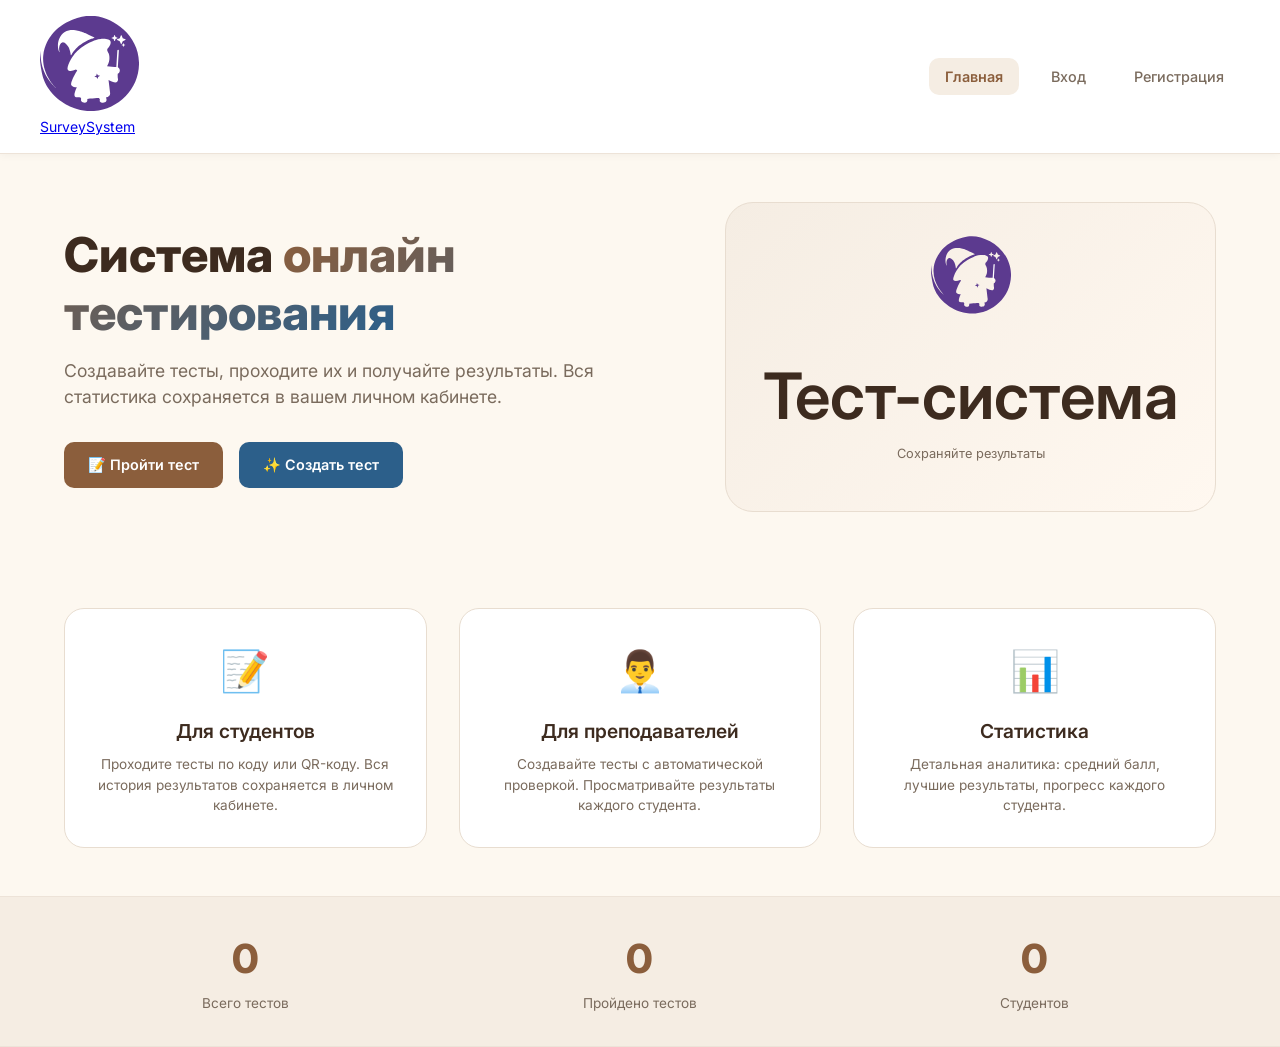
==== templates/index.html @ 3a30a5d7 "Update index.html" ====
<!DOCTYPE html>
<html lang="ru">
<head>
    <meta charset="UTF-8">
    <meta name="viewport" content="width=device-width, initial-scale=1.0">
    <title>SurveySystem - Платформа тестирования</title>
    <link rel="stylesheet" href="/static/style.css">
    <link href="https://fonts.googleapis.com/css2?family=Inter:wght@400;500;600;700;800&display=swap" rel="stylesheet">
</head>
<body>
    <nav class="navbar">
        <a href="/" class="logo-link">
            <img src="/static/Logo.svg" alt="SurveySystem Logo" class="logo-img">
            <span class="logo-text">SurveySystem</span>
        </a>
        <div class="nav-links" id="nav-links">
            <a href="/" class="active">Главная</a>
            <a href="/login_page">Вход</a>
            <a href="/register_page">Регистрация</a>
        </div>
    </nav>

    <div class="hero-section">
        <div class="hero-content">
            <h1>Система <span class="highlight">онлайн тестирования</span></h1>
            <p>Создавайте тесты, проходите их и получайте результаты. Вся статистика сохраняется в вашем личном кабинете.</p>
            <div class="hero-buttons">
                <a href="/take_test" class="btn btn-primary">📝 Пройти тест</a>
                <a href="/create_test_page" class="btn btn-secondary">✨ Создать тест</a>
            </div>
        </div>
        <div class="hero-illustration">
            <div class="illustration-box">
                <img src="/static/Logo.svg" alt="Logo" style="width: 80px; height: 80px;">
                <div style="font-weight: 600; color: #3D2B1F; margin-top: 0.5rem;">Тест-система</div>
                <div style="font-size: 0.8rem; color: #7A6B5D;">Сохраняйте результаты</div>
            </div>
        </div>
    </div>

    <div class="features-section">
        <div class="feature-card">
            <div class="feature-icon">📝</div>
            <h3>Для студентов</h3>
            <p>Проходите тесты по коду или QR-коду. Вся история результатов сохраняется в личном кабинете.</p>
        </div>
        <div class="feature-card">
            <div class="feature-icon">👨‍💼</div>
            <h3>Для преподавателей</h3>
            <p>Создавайте тесты с автоматической проверкой. Просматривайте результаты каждого студента.</p>
        </div>
        <div class="feature-card">
            <div class="feature-icon">📊</div>
            <h3>Статистика</h3>
            <p>Детальная аналитика: средний балл, лучшие результаты, прогресс каждого студента.</p>
        </div>
    </div>

    <div class="stats-banner">
        <div class="stat-item">
            <div class="stat-number" id="active-tests">0</div>
            <div class="stat-label">Всего тестов</div>
        </div>
        <div class="stat-item">
            <div class="stat-number" id="total-attempts">0</div>
            <div class="stat-label">Пройдено тестов</div>
        </div>
        <div class="stat-item">
            <div class="stat-number" id="total-users">0</div>
            <div class="stat-label">Студентов</div>
        </div>
    </div>

    <script>
        async function loadStats() {
            try {
                const response = await fetch('/api/get_all_tests');
                if (response.ok) {
                    const tests = await response.json();
                    const statsDiv = document.getElementById('active-tests');
                    if (statsDiv) {
                        statsDiv.textContent = tests.length;
                    }
                }
            } catch (error) {
                console.error('Error loading stats:', error);
            }
        }
        loadStats();
        
        fetch('/check_auth')
            .then(function(res) { return res.json(); })
            .then(function(data) {
                const navLinks = document.getElementById('nav-links');
                if (data.authenticated && navLinks) {
                    if (data.role === 'admin') {
                        navLinks.innerHTML = '<a href="/">Главная</a><a href="/admin">Админ панель</a><a href="#" onclick="logout()">Выход</a>';
                    } else {
                        navLinks.innerHTML = '<a href="/">Главная</a><a href="/student_dashboard">Мои результаты</a><a href="/take_test">Пройти тест</a><a href="/create_test_page">Создать тест</a><a href="#" onclick="logout()">Выход</a>';
                    }
                }
            })
            .catch(function(error) { console.error('Auth check error:', error); });
            
        async function logout() {
            await fetch('/logout');
            window.location.href = '/';
        }
    </script>
</body>
</html>
---- static/style.css ----
:root {
    --bg-page: #FDF8F0;
    --bg-white: #FFFFFF;
    --bg-card: #FFFFFF;
    
    --primary: #8B5E3C;
    --primary-dark: #6B4226;
    --primary-light: #E8D5B7;
    --primary-soft: #F5EDE3;
    
    --secondary: #2C5F8A;
    --secondary-light: #E8F0F7;
    
    --success: #2E7D32;
    --success-light: #E8F5E9;
    --error: #C62828;
    --error-light: #FFEBEE;
    --warning: #F57C00;
    --warning-light: #FFF3E0;
    
    --text-primary: #3D2B1F;
    --text-secondary: #7A6B5D;
    --text-muted: #B8A99A;
    --text-light: #FFFFFF;
    
    --border-light: #EDE3D8;
    --border-card: #E8DDD0;
    --shadow-sm: 0 2px 8px rgba(0,0,0,0.04);
    --shadow-md: 0 4px 16px rgba(0,0,0,0.06);
    --shadow-lg: 0 8px 32px rgba(0,0,0,0.08);
    --shadow-hover: 0 12px 40px rgba(0,0,0,0.1);
    
    --radius-sm: 10px;
    --radius-md: 14px;
    --radius-lg: 20px;
    --radius-xl: 28px;
    --radius-full: 9999px;
}

* {
    margin: 0;
    padding: 0;
    box-sizing: border-box;
}

body {
    font-family: 'Inter', -apple-system, BlinkMacSystemFont, 'Segoe UI', sans-serif;
    background: var(--bg-page);
    color: var(--text-primary);
    line-height: 1.5;
    font-size: 14px;
    min-height: 100vh;
}

.navbar {
    background: var(--bg-white);
    padding: 1rem 2.5rem;
    display: flex;
    justify-content: space-between;
    align-items: center;
    border-bottom: 1px solid var(--border-light);
    position: sticky;
    top: 0;
    z-index: 100;
    box-shadow: var(--shadow-sm);
}

.nav-brand {
    font-size: 1.5rem;
    font-weight: 700;
    background: linear-gradient(135deg, var(--primary) 0%, var(--secondary) 100%);
    -webkit-background-clip: text;
    background-clip: text;
    color: transparent;
    letter-spacing: -0.5px;
}

.nav-links {
    display: flex;
    gap: 1rem;
}

.nav-links a {
    padding: 0.5rem 1rem;
    text-decoration: none;
    color: var(--text-secondary);
    font-weight: 500;
    font-size: 0.9rem;
    transition: all 0.2s;
    border-radius: var(--radius-sm);
}

.nav-links a:hover {
    color: var(--primary);
    background: var(--primary-soft);
}

.nav-links a.active {
    color: var(--primary);
    background: var(--primary-soft);
    font-weight: 600;
}

.hero-section {
    display: grid;
    grid-template-columns: 1fr 0.8fr;
    gap: 3rem;
    padding: 3rem 4rem;
    align-items: center;
    max-width: 1400px;
    margin: 0 auto;
}

.hero-content h1 {
    font-size: 3rem;
    font-weight: 800;
    line-height: 1.2;
    margin-bottom: 1rem;
    color: var(--text-primary);
}

.hero-content .highlight {
    background: linear-gradient(135deg, var(--primary) 0%, var(--secondary) 100%);
    -webkit-background-clip: text;
    background-clip: text;
    color: transparent;
}

.hero-content p {
    font-size: 1.1rem;
    color: var(--text-secondary);
    margin-bottom: 2rem;
}

.hero-buttons {
    display: flex;
    gap: 1rem;
}

.hero-illustration {
    background: linear-gradient(135deg, var(--primary-soft) 0%, #FFF8F0 100%);
    border-radius: var(--radius-xl);
    padding: 2rem;
    text-align: center;
    border: 1px solid var(--border-card);
}

.hero-illustration .illustration-box {
    font-size: 4rem;
    margin-bottom: 1rem;
}

.btn {
    display: inline-flex;
    align-items: center;
    gap: 0.5rem;
    padding: 0.75rem 1.5rem;
    border-radius: var(--radius-sm);
    font-weight: 600;
    text-decoration: none;
    transition: all 0.2s;
    border: none;
    cursor: pointer;
    font-size: 0.9rem;
}

.btn-primary {
    background: var(--primary);
    color: var(--text-light);
}

.btn-primary:hover {
    background: var(--primary-dark);
    transform: translateY(-2px);
    box-shadow: var(--shadow-md);
}

.btn-secondary {
    background: var(--secondary);
    color: var(--text-light);
}

.btn-secondary:hover {
    background: #1E4A6E;
    transform: translateY(-2px);
    box-shadow: var(--shadow-md);
}

.btn-outline {
    background: transparent;
    border: 1px solid var(--border-light);
    color: var(--text-primary);
}

.btn-outline:hover {
    border-color: var(--primary);
    color: var(--primary);
    background: var(--primary-soft);
}

.btn-add {
    background: var(--primary-soft);
    color: var(--primary);
    border: none;
    padding: 0.6rem 1.2rem;
}

.btn-add:hover {
    background: var(--primary-light);
}

.btn-remove {
    background: transparent;
    border: 1px solid var(--error-light);
    color: var(--error);
    padding: 0.4rem 1rem;
}

.btn-remove:hover {
    background: var(--error-light);
}

.features-section {
    display: grid;
    grid-template-columns: repeat(auto-fit, minmax(300px, 1fr));
    gap: 2rem;
    padding: 3rem 4rem;
    max-width: 1400px;
    margin: 0 auto;
}

.feature-card {
    background: var(--bg-card);
    padding: 2rem;
    border-radius: var(--radius-lg);
    border: 1px solid var(--border-card);
    transition: all 0.3s;
    text-align: center;
}

.feature-card:hover {
    transform: translateY(-5px);
    box-shadow: var(--shadow-hover);
    border-color: var(--primary-light);
}

.feature-icon {
    font-size: 2.5rem;
    margin-bottom: 1rem;
}

.feature-card h3 {
    font-size: 1.2rem;
    margin-bottom: 0.5rem;
    font-weight: 600;
}

.feature-card p {
    color: var(--text-secondary);
    font-size: 0.85rem;
}

.stats-banner {
    display: grid;
    grid-template-columns: repeat(3, 1fr);
    gap: 2rem;
    padding: 2rem 4rem;
    background: var(--primary-soft);
    border-top: 1px solid var(--border-light);
    border-bottom: 1px solid var(--border-light);
    max-width: 1400px;
    margin: 0 auto;
}

.stat-item {
    text-align: center;
}

.stat-number {
    font-size: 2.5rem;
    font-weight: 800;
    color: var(--primary);
    margin-bottom: 0.25rem;
}

.stat-label {
    color: var(--text-secondary);
    font-size: 0.85rem;
}

.admin-header {
    text-align: center;
    padding: 2rem;
    background: var(--bg-white);
    border-bottom: 1px solid var(--border-light);
    margin-bottom: 2rem;
}

.admin-header h1 {
    font-size: 2rem;
    font-weight: 700;
    color: var(--text-primary);
}

.admin-header p {
    color: var(--text-secondary);
    margin-top: 0.5rem;
}

.tabs {
    display: flex;
    gap: 1rem;
    padding: 0 2rem;
    margin-bottom: 2rem;
    flex-wrap: wrap;
}

.tab-btn {
    display: flex;
    align-items: center;
    gap: 0.5rem;
    padding: 0.75rem 1.5rem;
    background: var(--bg-white);
    border: 1px solid var(--border-light);
    border-radius: var(--radius-sm);
    cursor: pointer;
    font-weight: 600;
    transition: all 0.2s;
    font-family: inherit;
    font-size: 0.9rem;
    color: var(--text-secondary);
}

.tab-btn:hover {
    border-color: var(--primary);
    color: var(--primary);
}

.tab-btn.active {
    background: var(--primary);
    color: var(--text-light);
    border-color: var(--primary);
}

.tab-content {
    display: none;
}

.tab-content.active {
    display: block;
}

.card {
    background: var(--bg-card);
    border-radius: var(--radius-lg);
    padding: 2rem;
    margin: 0 2rem 2rem;
    border: 1px solid var(--border-card);
    box-shadow: var(--shadow-sm);
}

.card-header {
    margin-bottom: 1.5rem;
    padding-bottom: 1rem;
    border-bottom: 1px solid var(--border-light);
    display: flex;
    justify-content: space-between;
    align-items: center;
    flex-wrap: wrap;
    gap: 1rem;
}

.card-header h2 {
    font-size: 1.3rem;
    font-weight: 600;
    color: var(--text-primary);
}

.form-group {
    margin-bottom: 1.25rem;
}

.form-group label {
    display: block;
    margin-bottom: 0.5rem;
    font-weight: 500;
    color: var(--text-primary);
    font-size: 0.85rem;
}

.form-group input,
.form-group textarea,
.form-group select {
    width: 100%;
    padding: 0.75rem 1rem;
    border: 1px solid var(--border-light);
    border-radius: var(--radius-sm);
    font-size: 0.9rem;
    transition: all 0.2s;
    font-family: inherit;
    background: var(--bg-white);
}

.form-group input:focus,
.form-group textarea:focus,
.form-group select:focus {
    outline: none;
    border-color: var(--primary);
    box-shadow: 0 0 0 3px rgba(139, 94, 60, 0.1);
}

.form-group small {
    display: block;
    margin-top: 0.25rem;
    color: var(--text-muted);
    font-size: 0.7rem;
}

.form-row {
    display: grid;
    grid-template-columns: 1fr 1fr;
    gap: 1rem;
}

.checkbox-label {
    display: flex;
    align-items: center;
    gap: 0.5rem;
    cursor: pointer;
}

.checkbox-label input {
    width: auto;
}

.question-block {
    background: var(--primary-soft);
    padding: 1.5rem;
    border-radius: var(--radius-md);
    margin-bottom: 1.25rem;
    border: 1px solid var(--border-light);
    transition: all 0.2s;
}

.question-block:hover {
    border-color: var(--primary-light);
    box-shadow: var(--shadow-sm);
}

.question-header {
    display: flex;
    justify-content: space-between;
    align-items: center;
    margin-bottom: 1rem;
    padding-bottom: 0.75rem;
    border-bottom: 1px solid var(--border-light);
}

.question-number-badge {
    font-weight: 600;
    color: var(--primary);
    font-size: 0.85rem;
    background: var(--bg-white);
    padding: 0.25rem 0.75rem;
    border-radius: var(--radius-full);
}

.option-item {
    display: flex;
    gap: 0.75rem;
    align-items: center;
    margin-bottom: 0.75rem;
    background: var(--bg-white);
    padding: 0.5rem;
    border-radius: var(--radius-sm);
}

.option-item input[type="text"] {
    flex: 1;
}

.option-item label {
    display: flex;
    align-items: center;
    gap: 0.25rem;
    font-size: 0.75rem;
    white-space: nowrap;
}

.options-list {
    margin-top: 0.5rem;
}

.step {
    max-width: 800px;
    margin: 2rem auto;
    padding: 0 1rem;
}

.search-container {
    background: var(--bg-card);
    border-radius: var(--radius-xl);
    padding: 2.5rem;
    border: 1px solid var(--border-card);
    text-align: center;
    box-shadow: var(--shadow-md);
}

.search-container .illustration {
    font-size: 4rem;
    margin-bottom: 1rem;
}

.search-container h1 {
    font-size: 2rem;
    font-weight: 700;
    margin-bottom: 0.5rem;
}

.search-container p {
    color: var(--text-secondary);
    margin-bottom: 2rem;
}

.code-form {
    display: flex;
    flex-direction: column;
    gap: 1rem;
}

.survey-header {
    background: var(--primary-soft);
    padding: 1.5rem;
    border-radius: var(--radius-lg);
    margin-bottom: 1.5rem;
    text-align: center;
    border: 1px solid var(--border-light);
}

.survey-header h2 {
    font-size: 1.5rem;
    font-weight: 600;
    color: var(--text-primary);
}

.progress-bar {
    background: var(--border-light);
    height: 8px;
    border-radius: var(--radius-full);
    margin-bottom: 2rem;
    overflow: hidden;
}

.progress-fill {
    background: linear-gradient(90deg, var(--primary) 0%, var(--secondary) 100%);
    height: 100%;
    width: 0%;
    transition: width 0.3s ease;
    border-radius: var(--radius-full);
}

.question-item {
    background: var(--bg-card);
    border-radius: var(--radius-md);
    padding: 1.5rem;
    margin-bottom: 1rem;
    border: 1px solid var(--border-card);
}

.question-text {
    font-weight: 600;
    font-size: 1rem;
    margin-bottom: 1rem;
    color: var(--text-primary);
}

.options-group {
    display: flex;
    flex-direction: column;
    gap: 0.75rem;
}

.option-radio,
.option-checkbox {
    display: flex;
    align-items: center;
    gap: 0.5rem;
    cursor: pointer;
    padding: 0.5rem;
    border-radius: var(--radius-sm);
    transition: background 0.2s;
}

.option-radio:hover,
.option-checkbox:hover {
    background: var(--primary-soft);
}

.option-radio input,
.option-checkbox input {
    width: 18px;
    height: 18px;
    cursor: pointer;
    accent-color: var(--primary);
}

.text-answer {
    width: 100%;
    padding: 0.75rem;
    border: 1px solid var(--border-light);
    border-radius: var(--radius-sm);
    font-family: inherit;
    resize: vertical;
}

.text-answer:focus {
    outline: none;
    border-color: var(--primary);
}

.survey-actions {
    display: flex;
    justify-content: space-between;
    gap: 1rem;
    margin-top: 2rem;
}

.survey-actions button {
    flex: 1;
}

.submit-btn {
    background: var(--success);
    color: white;
}

.submit-btn:hover {
    background: #1B5E20;
}

.success-container {
    max-width: 500px;
    margin: 3rem auto;
    padding: 3rem;
    background: var(--bg-card);
    border-radius: var(--radius-xl);
    border: 1px solid var(--border-card);
    text-align: center;
    box-shadow: var(--shadow-lg);
}

.success-icon {
    font-size: 4rem;
    margin-bottom: 1rem;
}

.success-container h2 {
    font-size: 1.8rem;
    margin-bottom: 0.5rem;
}

.score-display {
    background: var(--success-light);
    color: var(--success);
    padding: 1rem;
    border-radius: var(--radius-md);
    margin: 1.5rem 0;
    font-size: 1.5rem;
    font-weight: 700;
}

.auth-container {
    max-width: 450px;
    margin: 3rem auto;
    padding: 2rem;
    background: var(--bg-card);
    border-radius: var(--radius-lg);
    border: 1px solid var(--border-card);
    box-shadow: var(--shadow-md);
}

.auth-container h1 {
    font-size: 1.8rem;
    font-weight: 700;
    text-align: center;
    margin-bottom: 1.5rem;
    background: linear-gradient(135deg, var(--primary) 0%, var(--secondary) 100%);
    -webkit-background-clip: text;
    background-clip: text;
    color: transparent;
}

.auth-tabs {
    display: flex;
    gap: 0.5rem;
    margin-bottom: 1.5rem;
}

.auth-tab {
    flex: 1;
    padding: 0.75rem;
    background: transparent;
    border: 1px solid var(--border-light);
    border-radius: var(--radius-sm);
    cursor: pointer;
    font-weight: 500;
    font-family: inherit;
    transition: all 0.2s;
}

.auth-tab:hover {
    border-color: var(--primary);
}

.auth-tab.active {
    background: var(--primary);
    color: var(--text-light);
    border-color: var(--primary);
}

.auth-footer {
    text-align: center;
    margin-top: 1.5rem;
    padding-top: 1rem;
    border-top: 1px solid var(--border-light);
}

.auth-footer a {
    color: var(--primary);
    text-decoration: none;
    font-weight: 500;
}

.auth-footer a:hover {
    text-decoration: underline;
}

.message {
    padding: 0.75rem;
    border-radius: var(--radius-sm);
    margin-bottom: 1rem;
    display: none;
    font-size: 0.85rem;
}

.message.success {
    background: var(--success-light);
    color: var(--success);
    display: block;
    border-left: 3px solid var(--success);
}

.message.error {
    background: var(--error-light);
    color: var(--error);
    display: block;
    border-left: 3px solid var(--error);
}

.message.warning {
    background: var(--warning-light);
    color: var(--warning);
    display: block;
    border-left: 3px solid var(--warning);
}

.results-table {
    width: 100%;
    border-collapse: collapse;
}

.results-table th,
.results-table td {
    padding: 0.75rem;
    text-align: left;
    border-bottom: 1px solid var(--border-light);
}

.results-table th {
    font-weight: 600;
    color: var(--text-primary);
    background: var(--primary-soft);
}

.results-table tr:hover {
    background: var(--primary-soft);
}

.error-page {
    text-align: center;
    padding: 4rem 2rem;
    max-width: 500px;
    margin: 0 auto;
}

.error-code {
    font-size: 6rem;
    font-weight: 800;
    background: linear-gradient(135deg, var(--primary) 0%, var(--secondary) 100%);
    -webkit-background-clip: text;
    background-clip: text;
    color: transparent;
}

.error-icon {
    font-size: 4rem;
    margin: 1rem 0;
}

.error-actions {
    display: flex;
    gap: 1rem;
    justify-content: center;
    margin-top: 2rem;
    flex-wrap: wrap;
}

@keyframes fadeIn {
    from {
        opacity: 0;
        transform: translateY(10px);
    }
    to {
        opacity: 1;
        transform: translateY(0);
    }
}

.fade-in {
    animation: fadeIn 0.3s ease;
}

@media (max-width: 768px) {
    .hero-section {
        grid-template-columns: 1fr;
        padding: 2rem;
        text-align: center;
    }
    
    .hero-content h1 {
        font-size: 2rem;
    }
    
    .hero-buttons {
        justify-content: center;
    }
    
    .features-section {
        padding: 2rem;
    }
    
    .stats-banner {
        grid-template-columns: 1fr;
        gap: 1rem;
        padding: 1.5rem;
    }
    
    .navbar {
        flex-direction: column;
        gap: 0.75rem;
        padding: 1rem;
    }
    
    .card {
        margin: 0 1rem 1rem;
        padding: 1.25rem;
    }
    
    .tabs {
        padding: 0 1rem;
    }
    
    .survey-actions {
        flex-direction: column;
    }
    
    .btn {
        justify-content: center;
    }
    
    .form-row {
        grid-template-columns: 1fr;
    }
    
    .search-container {
        padding: 1.5rem;
    }
    
    .search-container h1 {
        font-size: 1.5rem;
    }
}
/* ===== ОБЛАЧКО С ПЕРСОНАЖЕМ ===== */
.speech-cloud {
    position: relative;
    background: white;
    border-radius: 30px;
    padding: 20px 25px;
    margin: 20px 0;
    box-shadow: 0 10px 30px rgba(0,0,0,0.1);
    border: 1px solid #E8DDD0;
    max-width: 300px;
}

.speech-cloud::before {
    content: '';
    position: absolute;
    bottom: -15px;
    left: 30px;
    border-width: 15px 15px 0 0;
    border-style: solid;
    border-color: white transparent transparent transparent;
    filter: drop-shadow(2px 2px 2px rgba(0,0,0,0.05));
}

.speech-cloud::after {
    content: '';
    position: absolute;
    bottom: -16px;
    left: 28px;
    border-width: 16px 16px 0 0;
    border-style: solid;
    border-color: #E8DDD0 transparent transparent transparent;
    z-index: -1;
}

.speech-cloud .cloud-text {
    font-size: 0.9rem;
    color: #3D2B1F;
    line-height: 1.4;
    margin: 0;
}

.speech-cloud .cloud-title {
    font-weight: 700;
    color: #8B5E3C;
    margin-bottom: 5px;
    font-size: 0.85rem;
}

/* Облачко снизу (как на картинке) */
.speech-cloud-bottom {
    position: relative;
    background: white;
    border-radius: 30px;
    padding: 15px 20px;
    box-shadow: 0 5px 20px rgba(0,0,0,0.08);
    border: 1px solid #E8DDD0;
}

.speech-cloud-bottom::before {
    content: '';
    position: absolute;
    bottom: -12px;
    left: 20px;
    border-width: 12px 12px 0 0;
    border-style: solid;
    border-color: white transparent transparent transparent;
}

.speech-cloud-bottom::after {
    content: '';
    position: absolute;
    bottom: -13px;
    left: 19px;
    border-width: 13px 13px 0 0;
    border-style: solid;
    border-color: #E8DDD0 transparent transparent transparent;
    z-index: -1;
}

/* Облачко с хвостиком слева */
.speech-cloud-left {
    position: relative;
    background: white;
    border-radius: 30px;
    padding: 15px 20px;
    box-shadow: 0 5px 20px rgba(0,0,0,0.08);
    border: 1px solid #E8DDD0;
}

.speech-cloud-left::before {
    content: '';
    position: absolute;
    bottom: 15px;
    left: -12px;
    border-width: 12px 12px 0 0;
    border-style: solid;
    border-color: white transparent transparent transparent;
    transform: rotate(-90deg);
}

.speech-cloud-left::after {
    content: '';
    position: absolute;
    bottom: 14px;
    left: -13px;
    border-width: 13px 13px 0 0;
    border-style: solid;
    border-color: #E8DDD0 transparent transparent transparent;
    transform: rotate(-90deg);
    z-index: -1;
}

/* Облачко с хвостиком справа */
.speech-cloud-right {
    position: relative;
    background: white;
    border-radius: 30px;
    padding: 15px 20px;
    box-shadow: 0 5px 20px rgba(0,0,0,0.08);
    border: 1px solid #E8DDD0;
}

.speech-cloud-right::before {
    content: '';
    position: absolute;
    bottom: 15px;
    right: -12px;
    border-width: 12px 12px 0 0;
    border-style: solid;
    border-color: white transparent transparent transparent;
    transform: rotate(90deg);
}

.speech-cloud-right::after {
    content: '';
    position: absolute;
    bottom: 14px;
    right: -13px;
    border-width: 13px 13px 0 0;
    border-style: solid;
    border-color: #E8DDD0 transparent transparent transparent;
    transform: rotate(90deg);
    z-index: -1;
}

/* Анимированное облачко */
@keyframes cloudFloat {
    0%, 100% {
        transform: translateY(0);
    }
    50% {
        transform: translateY(-5px);
    }
}

.cloud-float {
    animation: cloudFloat 3s ease infinite;
}

/* Облачко с градиентом */
.speech-cloud-gradient {
    background: linear-gradient(135deg, #FFF8F0 0%, #FFFFFF 100%);
    border: none;
}

/* Маленькое облачко */
.speech-cloud-small {
    padding: 8px 15px;
    font-size: 0.75rem;
    border-radius: 20px;
}

.speech-cloud-small::before {
    border-width: 8px 8px 0 0;
    bottom: -8px;
}

/* Большое облачко */
.speech-cloud-large {
    padding: 25px 35px;
    border-radius: 40px;
    max-width: 400px;
}

.speech-cloud-large::before {
    border-width: 20px 20px 0 0;
    bottom: -20px;
    left: 40px;
}

/* Облачко с иконкой */
.cloud-with-icon {
    display: flex;
    align-items: center;
    gap: 12px;
}

.cloud-with-icon .cloud-icon {
    font-size: 2rem;
}

/* ===== КОМБО ПЕРСОНАЖ + ОБЛАЧКО ===== */
.mascot-with-cloud {
    display: inline-flex;
    align-items: flex-end;
    gap: 5px;
}

.mascot-with-cloud .mascot-icon {
    width: 50px;
    height: 50px;
}

.mascot-with-cloud .speech-cloud {
    margin: 0;
    padding: 10px 18px;
}

.mascot-with-cloud .speech-cloud::before {
    left: -12px;
    bottom: 15px;
    border-width: 0 0 12px 12px;
    border-color: transparent transparent white transparent;
    transform: rotate(45deg);
}

/* ===== МОБИЛЬНАЯ АДАПТАЦИЯ ===== */

/* Планшеты и маленькие ноутбуки */
@media (max-width: 1024px) {
    .hero-section {
        padding: 2rem;
        gap: 2rem;
    }
    
    .hero-content h1 {
        font-size: 2.5rem;
    }
    
    .features-section {
        padding: 2rem;
    }
    
    .card {
        margin: 0 1rem 1rem;
        padding: 1.5rem;
    }
}

/* Телефоны (до 768px) */
@media (max-width: 768px) {
    /* Навигация */
    .navbar {
        flex-direction: column;
        padding: 0.75rem;
        gap: 0.75rem;
    }
    
    .nav-brand {
        font-size: 1.2rem;
    }
    
    .nav-links {
        flex-wrap: wrap;
        justify-content: center;
        gap: 0.5rem;
    }
    
    .nav-links a {
        padding: 0.4rem 0.75rem;
        font-size: 0.8rem;
    }
    
    /* Hero секция */
    .hero-section {
        grid-template-columns: 1fr;
        padding: 1.5rem;
        text-align: center;
    }
    
    .hero-content h1 {
        font-size: 1.8rem;
    }
    
    .hero-content p {
        font-size: 0.9rem;
    }
    
    .hero-buttons {
        flex-direction: column;
        align-items: stretch;
        gap: 0.75rem;
    }
    
    .hero-buttons .btn {
        justify-content: center;
    }
    
    .hero-illustration {
        padding: 1.5rem;
        margin-top: 1rem;
    }
    
    /* Карточки функций */
    .features-section {
        grid-template-columns: 1fr;
        gap: 1rem;
        padding: 1.5rem;
    }
    
    .feature-card {
        padding: 1.25rem;
    }
    
    .feature-icon {
        font-size: 2rem;
    }
    
    /* Статистика */
    .stats-banner {
        grid-template-columns: 1fr;
        gap: 1rem;
        padding: 1rem;
    }
    
    /* Табы */
    .tabs {
        flex-direction: column;
        gap: 0.5rem;
        padding: 0 1rem;
    }
    
    .tab-btn {
        justify-content: center;
        width: 100%;
        padding: 0.6rem;
        font-size: 0.85rem;
    }
    
    /* Карточки */
    .card {
        margin: 0 1rem 1rem;
        padding: 1rem;
        border-radius: var(--radius-md);
    }
    
    .card-header {
        flex-direction: column;
        align-items: flex-start;
        gap: 0.75rem;
    }
    
    .card-header h2 {
        font-size: 1.1rem;
    }
    
    /* Заголовок админа */
    .admin-header {
        padding: 1.25rem;
    }
    
    .admin-header h1 {
        font-size: 1.5rem;
    }
    
    .admin-header p {
        font-size: 0.8rem;
    }
    
    /* Формы */
    .form-group input,
    .form-group textarea,
    .form-group select {
        padding: 0.6rem 0.8rem;
        font-size: 0.85rem;
    }
    
    .form-group label {
        font-size: 0.8rem;
    }
    
    /* Блоки вопросов */
    .question-block {
        padding: 1rem;
    }
    
    .question-header {
        flex-wrap: wrap;
        gap: 0.5rem;
    }
    
    .question-number-badge {
        font-size: 0.75rem;
    }
    
    .question-text {
        font-size: 0.9rem;
    }
    
    /* Опции ответов */
    .option-item {
        flex-wrap: wrap;
        gap: 0.5rem;
    }
    
    .option-item input[type="text"] {
        flex: 1 1 100%;
    }
    
    .correct-label {
        white-space: normal;
        font-size: 0.7rem;
    }
    
    /* Кнопки */
    .btn {
        padding: 0.6rem 1rem;
        font-size: 0.85rem;
    }
    
    .btn-small {
        padding: 0.25rem 0.6rem;
        font-size: 0.7rem;
    }
    
    div[style*="display: flex"],
    div[style*="display:flex"] {
        flex-wrap: wrap !important;
    }
    
    /* Сетка моих тестов */
    .my-tests-grid {
        grid-template-columns: 1fr !important;
    }
    
    .my-test-card {
        padding: 0.75rem;
    }
    
    .test-actions {
        justify-content: flex-start;
    }
    
    /* Результаты таблица */
    .results-table,
    .results-table-wrapper table {
        font-size: 0.7rem;
    }
    
    .results-table th,
    .results-table td,
    .results-table-wrapper th,
    .results-table-wrapper td {
        padding: 0.4rem !important;
    }
    
    /* Результаты - горизонтальная прокрутка */
    .results-table-wrapper {
        overflow-x: auto;
        -webkit-overflow-scrolling: touch;
    }
    
    .results-table-wrapper table {
        min-width: 500px;
    }
    
    /* Статистика мини */
    .results-stats {
        gap: 0.5rem;
    }
    
    .stat-mini {
        min-width: 70px;
        padding: 0.4rem;
    }
    
    .stat-mini .number {
        font-size: 1rem;
    }
    
    /* Модальное окно QR */
    #qr-modal > div {
        margin: 1rem;
        padding: 1.5rem !important;
        width: calc(100% - 2rem);
    }
    
    #qr-image {
        max-width: 180px !important;
    }
    
    /* Страница теста */
    .step {
        padding: 0 0.75rem;
    }
    
    .search-container {
        padding: 1.5rem;
    }
    
    .search-container h1 {
        font-size: 1.3rem;
    }
    
    .survey-header h2 {
        font-size: 1.2rem;
    }
    
    .question-item {
        padding: 1rem;
    }
    
    .options-group {
        gap: 0.5rem;
    }
    
    .option-radio, 
    .option-checkbox {
        padding: 0.4rem;
    }
    
    .text-answer {
        font-size: 0.85rem;
    }
    
    .survey-actions {
        flex-direction: column;
        gap: 0.75rem;
    }
    
    .survey-actions button {
        width: 100%;
    }
    
    /* Страница входа/регистрации */
    .auth-container {
        margin: 1.5rem auto;
        padding: 1.5rem;
    }
    
    .auth-container h1 {
        font-size: 1.4rem;
    }
    
    .auth-tabs {
        flex-direction: column;
        gap: 0.5rem;
    }
    
    /* Результат теста (детали) */
    .result-card .answer-section {
        grid-template-columns: 1fr !important;
        gap: 0.75rem;
    }
    
    .summary-stats {
        padding: 1rem;
    }
    
    .summary-stats .score {
        font-size: 1.8rem;
    }
    
    /* Успешное завершение */
    .success-container {
        margin: 1rem;
        padding: 1.5rem;
    }
    
    .score-display {
        font-size: 1.2rem;
        padding: 0.75rem;
    }
    
    /* Кнопка назад и др. */
    div[style*="display: flex; gap"],
    div[style*="display:flex; gap"] {
        flex-wrap: wrap;
    }
}

/* Маленькие телефоны (до 480px) */
@media (max-width: 480px) {
    .hero-content h1 {
        font-size: 1.5rem;
    }
    
    .card-header {
        flex-direction: column;
    }
    
    .stat-number {
        font-size: 1.8rem;
    }
    
    .tab-btn {
        font-size: 0.75rem;
        padding: 0.5rem;
    }
    
    .btn {
        padding: 0.5rem 0.8rem;
        font-size: 0.8rem;
    }
    
    .question-block {
        padding: 0.75rem;
    }
    
    .option-item {
        flex-direction: column;
        align-items: stretch;
    }
    
    .option-item .correct-label {
        justify-content: flex-start;
    }
    
    .test-actions {
        flex-direction: column;
        width: 100%;
    }
    
    .test-actions .btn {
        width: 100%;
        text-align: center;
        justify-content: center;
    }
}

/* Улучшение для тач-устройств */
@media (hover: none) and (pointer: coarse) {
    button, 
    .btn,
    .tab-btn,
    .result-item,
    .my-test-card {
        cursor: pointer;
        -webkit-tap-highlight-color: transparent;
    }
    
    button:active,
    .btn:active,
    .tab-btn:active {
        transform: scale(0.97);
        transition: transform 0.05s;
    }
    
    input, 
    select, 
    textarea {
        font-size: 16px !important; /* Предотвращает зум на iOS */
    }
}
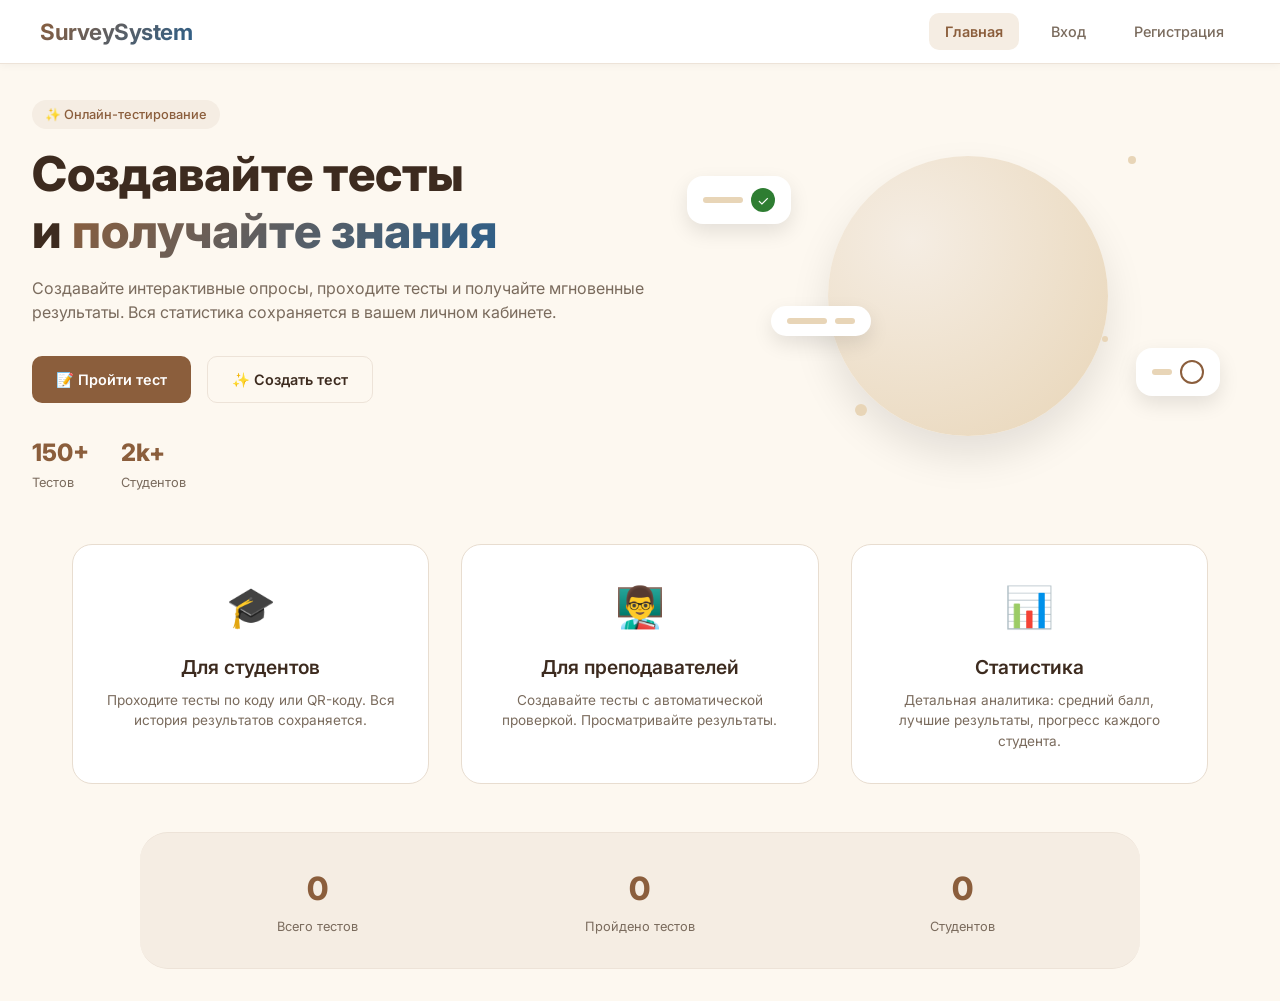
==== commit 83586896: "Update index.html" ====
--- a/templates/index.html
+++ b/templates/index.html
@@ -8,9 +8,11 @@
     <link href="https://fonts.googleapis.com/css2?family=Inter:wght@400;500;600;700;800&display=swap" rel="stylesheet">
 </head>
 <body>
+    <!-- НАВИГАЦИЯ С ЛОГОТИПОМ И НАЗВАНИЕМ -->
     <nav class="navbar">
         <a href="/" class="logo-link">
-            <img src="/static/Logo.svg" alt="SurveySystem Logo" class="logo-img">
+            <!-- Место для вашего PNG логотипа -->
+            <img src="/static/logo.png" alt="SurveySystem Logo" class="logo-img" onerror="this.style.display='none'">
             <span class="logo-text">SurveySystem</span>
         </a>
         <div class="nav-links" id="nav-links">
@@ -20,92 +22,456 @@
         </div>
     </nav>
 
-    <div class="hero-section">
-        <div class="hero-content">
-            <h1>Система <span class="highlight">онлайн тестирования</span></h1>
-            <p>Создавайте тесты, проходите их и получайте результаты. Вся статистика сохраняется в вашем личном кабинете.</p>
+    <!-- HERO СЕКЦИЯ -->
+    <main class="hero-wrapper">
+        <!-- ЛЕВАЯ ЧАСТЬ: Текст -->
+        <div class="hero-content fade-in">
+            <div class="badge">✨ Онлайн-тестирование</div>
+            <h1>Создавайте тесты <br>и <span class="highlight">получайте знания</span></h1>
+            <p>
+                Создавайте интерактивные опросы, проходите тесты и получайте мгновенные результаты. 
+                Вся статистика сохраняется в вашем личном кабинете.
+            </p>
             <div class="hero-buttons">
                 <a href="/take_test" class="btn btn-primary">📝 Пройти тест</a>
-                <a href="/create_test_page" class="btn btn-secondary">✨ Создать тест</a>
+                <a href="/create_test_page" class="btn btn-outline">✨ Создать тест</a>
             </div>
-        </div>
-        <div class="hero-illustration">
-            <div class="illustration-box">
-                <img src="/static/Logo.svg" alt="Logo" style="width: 80px; height: 80px;">
-                <div style="font-weight: 600; color: #3D2B1F; margin-top: 0.5rem;">Тест-система</div>
-                <div style="font-size: 0.8rem; color: #7A6B5D;">Сохраняйте результаты</div>
+            
+            <!-- Мини-статистика под текстом -->
+            <div class="hero-stats">
+                <div class="h-stat">
+                    <strong>150+</strong>
+                    <span>Тестов</span>
+                </div>
+                <div class="h-stat">
+                    <strong>2k+</strong>
+                    <span>Студентов</span>
+                </div>
             </div>
         </div>
-    </div>
-
-    <div class="features-section">
+
+        <!-- ПРАВАЯ ЧАСТЬ: Иллюстрация -->
+        <div class="hero-visual fade-in">
+            <div class="big-moon"></div>
+            <div class="float-card card-1">
+                <div class="card-line"></div>
+                <div class="card-check">✓</div>
+            </div>
+            <div class="float-card card-2">
+                <div class="card-line short"></div>
+                <div class="card-circle"></div>
+            </div>
+            <div class="float-card card-3">
+                <div class="card-line"></div>
+                <div class="card-line short"></div>
+            </div>
+            <div class="dot dot-1"></div>
+            <div class="dot dot-2"></div>
+            <div class="dot dot-3"></div>
+        </div>
+    </main>
+
+    <!-- БЛОК ПРЕИМУЩЕСТВ -->
+    <section class="features-section">
         <div class="feature-card">
-            <div class="feature-icon">📝</div>
+            <div class="feature-icon">🎓</div>
             <h3>Для студентов</h3>
-            <p>Проходите тесты по коду или QR-коду. Вся история результатов сохраняется в личном кабинете.</p>
+            <p>Проходите тесты по коду или QR-коду. Вся история результатов сохраняется.</p>
         </div>
         <div class="feature-card">
-            <div class="feature-icon">👨‍💼</div>
+            <div class="feature-icon">👨‍🏫</div>
             <h3>Для преподавателей</h3>
-            <p>Создавайте тесты с автоматической проверкой. Просматривайте результаты каждого студента.</p>
+            <p>Создавайте тесты с автоматической проверкой. Просматривайте результаты.</p>
         </div>
         <div class="feature-card">
             <div class="feature-icon">📊</div>
             <h3>Статистика</h3>
             <p>Детальная аналитика: средний балл, лучшие результаты, прогресс каждого студента.</p>
         </div>
-    </div>
-
+    </section>
+
+    <!-- НИЖНЯЯ СТАТИСТИКА -->
     <div class="stats-banner">
         <div class="stat-item">
-            <div class="stat-number" id="active-tests">0</div>
+            <div class="stat-number">0</div>
             <div class="stat-label">Всего тестов</div>
         </div>
         <div class="stat-item">
-            <div class="stat-number" id="total-attempts">0</div>
+            <div class="stat-number">0</div>
             <div class="stat-label">Пройдено тестов</div>
         </div>
         <div class="stat-item">
-            <div class="stat-number" id="total-users">0</div>
+            <div class="stat-number">0</div>
             <div class="stat-label">Студентов</div>
         </div>
     </div>
 
+    <style>
+        /* Дополнительные стили для навигации с логотипом */
+        .navbar {
+            display: flex;
+            justify-content: space-between;
+            align-items: center;
+            background: var(--bg-white);
+            padding: 0.8rem 2.5rem;
+            border-bottom: 1px solid var(--border-light);
+            position: sticky;
+            top: 0;
+            z-index: 100;
+            box-shadow: var(--shadow-sm);
+        }
+
+        .logo-link {
+            display: flex;
+            align-items: center;
+            gap: 12px;
+            text-decoration: none;
+            transition: opacity 0.2s ease;
+        }
+
+        .logo-link:hover {
+            opacity: 0.85;
+        }
+
+        .logo-img {
+            height: 40px;
+            width: auto;
+            display: block;
+            object-fit: contain;
+        }
+
+        .logo-text {
+            font-size: 1.4rem;
+            font-weight: 700;
+            background: linear-gradient(135deg, var(--primary) 0%, var(--secondary) 100%);
+            -webkit-background-clip: text;
+            background-clip: text;
+            color: transparent;
+            letter-spacing: -0.5px;
+        }
+
+        /* Hero-секция */
+        .hero-wrapper {
+            display: grid;
+            grid-template-columns: 1fr 0.9fr;
+            gap: 2rem;
+            max-width: 1400px;
+            margin: 2rem auto;
+            padding: 0 2rem;
+            align-items: center;
+        }
+
+        .hero-content h1 {
+            font-size: 3rem;
+            font-weight: 800;
+            line-height: 1.2;
+            margin: 1rem 0;
+            color: var(--text-primary);
+        }
+
+        .hero-content .highlight {
+            background: linear-gradient(135deg, var(--primary) 0%, var(--secondary) 100%);
+            -webkit-background-clip: text;
+            background-clip: text;
+            color: transparent;
+        }
+
+        .hero-content p {
+            font-size: 1rem;
+            color: var(--text-secondary);
+            margin-bottom: 2rem;
+        }
+
+        .badge {
+            display: inline-block;
+            background: var(--primary-soft);
+            padding: 0.3rem 0.8rem;
+            border-radius: 40px;
+            font-size: 0.8rem;
+            font-weight: 500;
+            color: var(--primary);
+        }
+
+        .hero-buttons {
+            display: flex;
+            gap: 1rem;
+            flex-wrap: wrap;
+        }
+
+        .hero-stats {
+            display: flex;
+            gap: 2rem;
+            margin-top: 2rem;
+        }
+
+        .h-stat strong {
+            font-size: 1.5rem;
+            font-weight: 800;
+            color: var(--primary);
+            display: block;
+        }
+
+        .h-stat span {
+            font-size: 0.8rem;
+            color: var(--text-secondary);
+        }
+
+        /* Правая иллюстрация */
+        .hero-visual {
+            position: relative;
+            min-height: 400px;
+            display: flex;
+            align-items: center;
+            justify-content: center;
+        }
+
+        .big-moon {
+            width: 280px;
+            height: 280px;
+            background: radial-gradient(circle at 30% 30%, #F5EDE3, #E8D5B7);
+            border-radius: 50%;
+            box-shadow: 0 20px 40px rgba(0,0,0,0.1);
+            position: relative;
+        }
+
+        .float-card {
+            position: absolute;
+            background: white;
+            border-radius: 16px;
+            padding: 12px 16px;
+            box-shadow: 0 8px 20px rgba(0,0,0,0.1);
+            display: flex;
+            gap: 8px;
+            align-items: center;
+        }
+
+        .card-1 {
+            top: 20%;
+            left: 0;
+        }
+
+        .card-2 {
+            bottom: 25%;
+            right: 5%;
+        }
+
+        .card-3 {
+            bottom: 40%;
+            left: 15%;
+        }
+
+        .card-line {
+            width: 40px;
+            height: 6px;
+            background: var(--primary-light);
+            border-radius: 4px;
+        }
+
+        .card-line.short {
+            width: 20px;
+        }
+
+        .card-check {
+            width: 24px;
+            height: 24px;
+            background: var(--success);
+            color: white;
+            border-radius: 50%;
+            display: flex;
+            align-items: center;
+            justify-content: center;
+            font-size: 14px;
+        }
+
+        .card-circle {
+            width: 24px;
+            height: 24px;
+            border: 2px solid var(--primary);
+            border-radius: 50%;
+        }
+
+        .dot {
+            position: absolute;
+            background: var(--primary-light);
+            border-radius: 50%;
+        }
+
+        .dot-1 {
+            width: 8px;
+            height: 8px;
+            top: 15%;
+            right: 20%;
+        }
+
+        .dot-2 {
+            width: 12px;
+            height: 12px;
+            bottom: 20%;
+            left: 30%;
+        }
+
+        .dot-3 {
+            width: 6px;
+            height: 6px;
+            top: 60%;
+            right: 25%;
+        }
+
+        /* Features */
+        .features-section {
+            display: grid;
+            grid-template-columns: repeat(3, 1fr);
+            gap: 2rem;
+            max-width: 1200px;
+            margin: 3rem auto;
+            padding: 0 2rem;
+        }
+
+        .feature-card {
+            background: var(--bg-card);
+            padding: 2rem;
+            border-radius: var(--radius-lg);
+            text-align: center;
+            border: 1px solid var(--border-card);
+            transition: all 0.2s;
+        }
+
+        .feature-card:hover {
+            transform: translateY(-5px);
+            box-shadow: var(--shadow-md);
+        }
+
+        .feature-icon {
+            font-size: 2.5rem;
+            margin-bottom: 1rem;
+        }
+
+        .feature-card h3 {
+            font-size: 1.2rem;
+            margin-bottom: 0.5rem;
+        }
+
+        .feature-card p {
+            font-size: 0.85rem;
+            color: var(--text-secondary);
+        }
+
+        /* Stats banner */
+        .stats-banner {
+            display: grid;
+            grid-template-columns: repeat(3, 1fr);
+            gap: 2rem;
+            max-width: 1000px;
+            margin: 2rem auto;
+            padding: 2rem;
+            background: var(--primary-soft);
+            border-radius: var(--radius-xl);
+            text-align: center;
+        }
+
+        .stat-number {
+            font-size: 2rem;
+            font-weight: 800;
+            color: var(--primary);
+        }
+
+        .stat-label {
+            font-size: 0.8rem;
+            color: var(--text-secondary);
+        }
+
+        /* Анимации */
+        @keyframes fadeIn {
+            from { opacity: 0; transform: translateY(10px); }
+            to { opacity: 1; transform: translateY(0); }
+        }
+
+        .fade-in {
+            animation: fadeIn 0.5s ease-out;
+        }
+
+        /* Мобильная адаптация */
+        @media (max-width: 900px) {
+            .hero-wrapper {
+                grid-template-columns: 1fr;
+                text-align: center;
+            }
+
+            .hero-content h1 {
+                font-size: 2.2rem;
+            }
+
+            .hero-stats {
+                justify-content: center;
+            }
+
+            .hero-visual {
+                min-height: 300px;
+            }
+
+            .big-moon {
+                width: 200px;
+                height: 200px;
+            }
+
+            .features-section {
+                grid-template-columns: 1fr;
+                gap: 1rem;
+            }
+
+            .stats-banner {
+                grid-template-columns: 1fr;
+                gap: 1rem;
+            }
+
+            .navbar {
+                padding: 0.8rem 1rem;
+            }
+
+            .logo-img {
+                height: 32px;
+            }
+
+            .logo-text {
+                font-size: 1.1rem;
+            }
+        }
+    </style>
+
     <script>
-        async function loadStats() {
+        // Динамическая загрузка навигации (опционально)
+        async function loadNav() {
             try {
-                const response = await fetch('/api/get_all_tests');
-                if (response.ok) {
-                    const tests = await response.json();
-                    const statsDiv = document.getElementById('active-tests');
-                    if (statsDiv) {
-                        statsDiv.textContent = tests.length;
-                    }
+                const response = await fetch('/check_auth');
+                const data = await response.json();
+                const navLinks = document.getElementById('nav-links');
+                
+                if (data.authenticated) {
+                    navLinks.innerHTML = `
+                        <a href="/">Главная</a>
+                        <a href="/student_dashboard">Мои результаты</a>
+                        <a href="/take_test">Пройти тест</a>
+                        <a href="/create_test_page">Создать тест</a>
+                        <a href="#" onclick="logout()">Выход</a>
+                    `;
+                } else {
+                    navLinks.innerHTML = `
+                        <a href="/" class="active">Главная</a>
+                        <a href="/login_page">Вход</a>
+                        <a href="/register_page">Регистрация</a>
+                    `;
                 }
             } catch (error) {
-                console.error('Error loading stats:', error);
-            }
-        }
-        loadStats();
-        
-        fetch('/check_auth')
-            .then(function(res) { return res.json(); })
-            .then(function(data) {
-                const navLinks = document.getElementById('nav-links');
-                if (data.authenticated && navLinks) {
-                    if (data.role === 'admin') {
-                        navLinks.innerHTML = '<a href="/">Главная</a><a href="/admin">Админ панель</a><a href="#" onclick="logout()">Выход</a>';
-                    } else {
-                        navLinks.innerHTML = '<a href="/">Главная</a><a href="/student_dashboard">Мои результаты</a><a href="/take_test">Пройти тест</a><a href="/create_test_page">Создать тест</a><a href="#" onclick="logout()">Выход</a>';
-                    }
-                }
-            })
-            .catch(function(error) { console.error('Auth check error:', error); });
-            
+                console.error('Error loading navigation:', error);
+            }
+        }
+
         async function logout() {
             await fetch('/logout');
             window.location.href = '/';
         }
+
+        loadNav();
     </script>
 </body>
 </html>
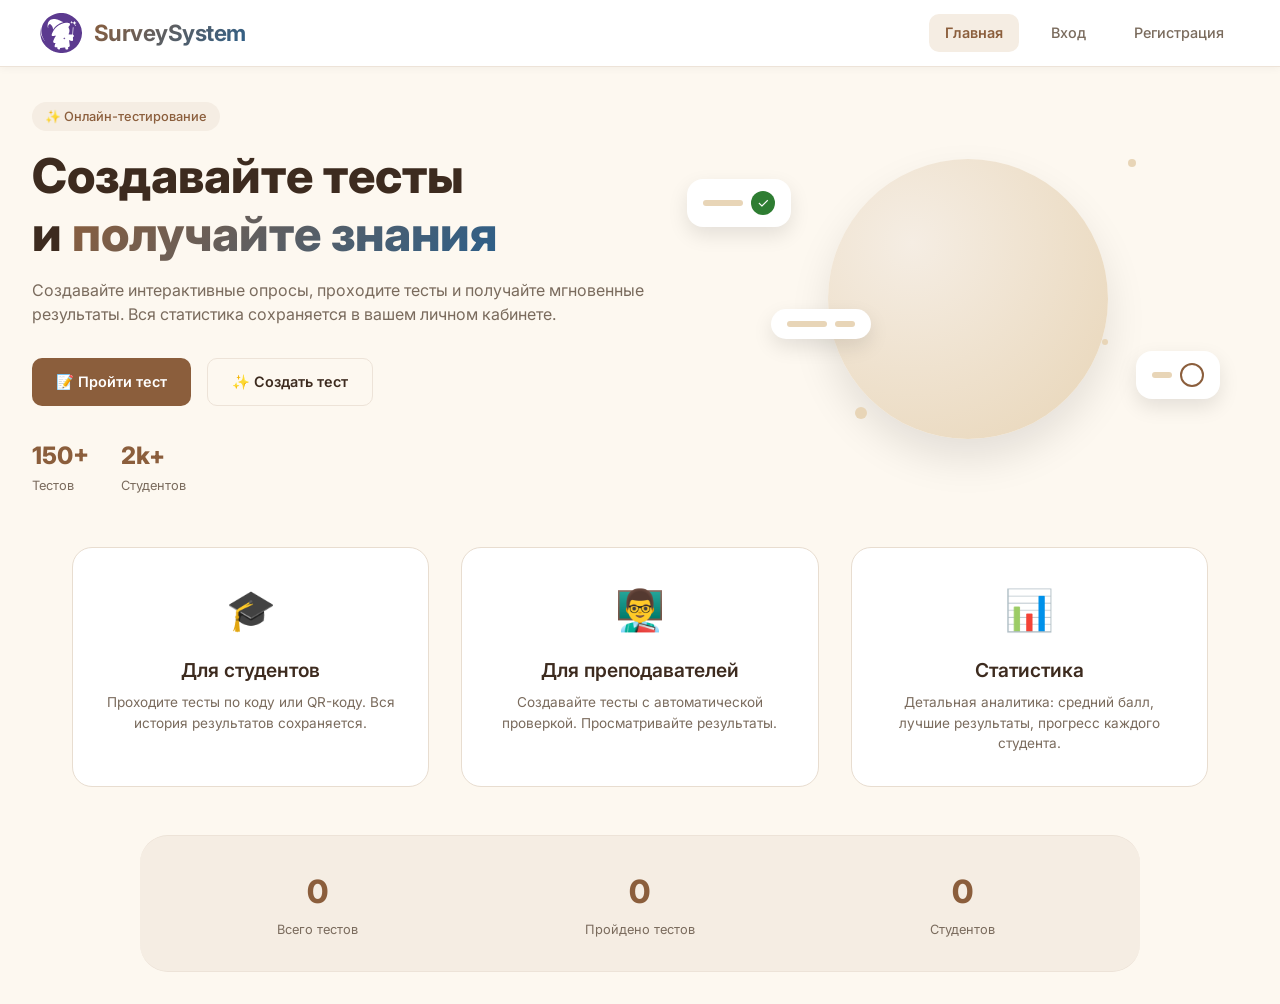
==== commit 6ae24c85: "Update index.html" ====
--- a/templates/index.html
+++ b/templates/index.html
@@ -12,7 +12,7 @@
     <nav class="navbar">
         <a href="/" class="logo-link">
             <!-- Место для вашего PNG логотипа -->
-            <img src="/static/logo.png" alt="SurveySystem Logo" class="logo-img" onerror="this.style.display='none'">
+            <img src="/static/Logo.svg" alt="SurveySystem Logo" class="logo-img" onerror="this.style.display='none'">
             <span class="logo-text">SurveySystem</span>
         </a>
         <div class="nav-links" id="nav-links">
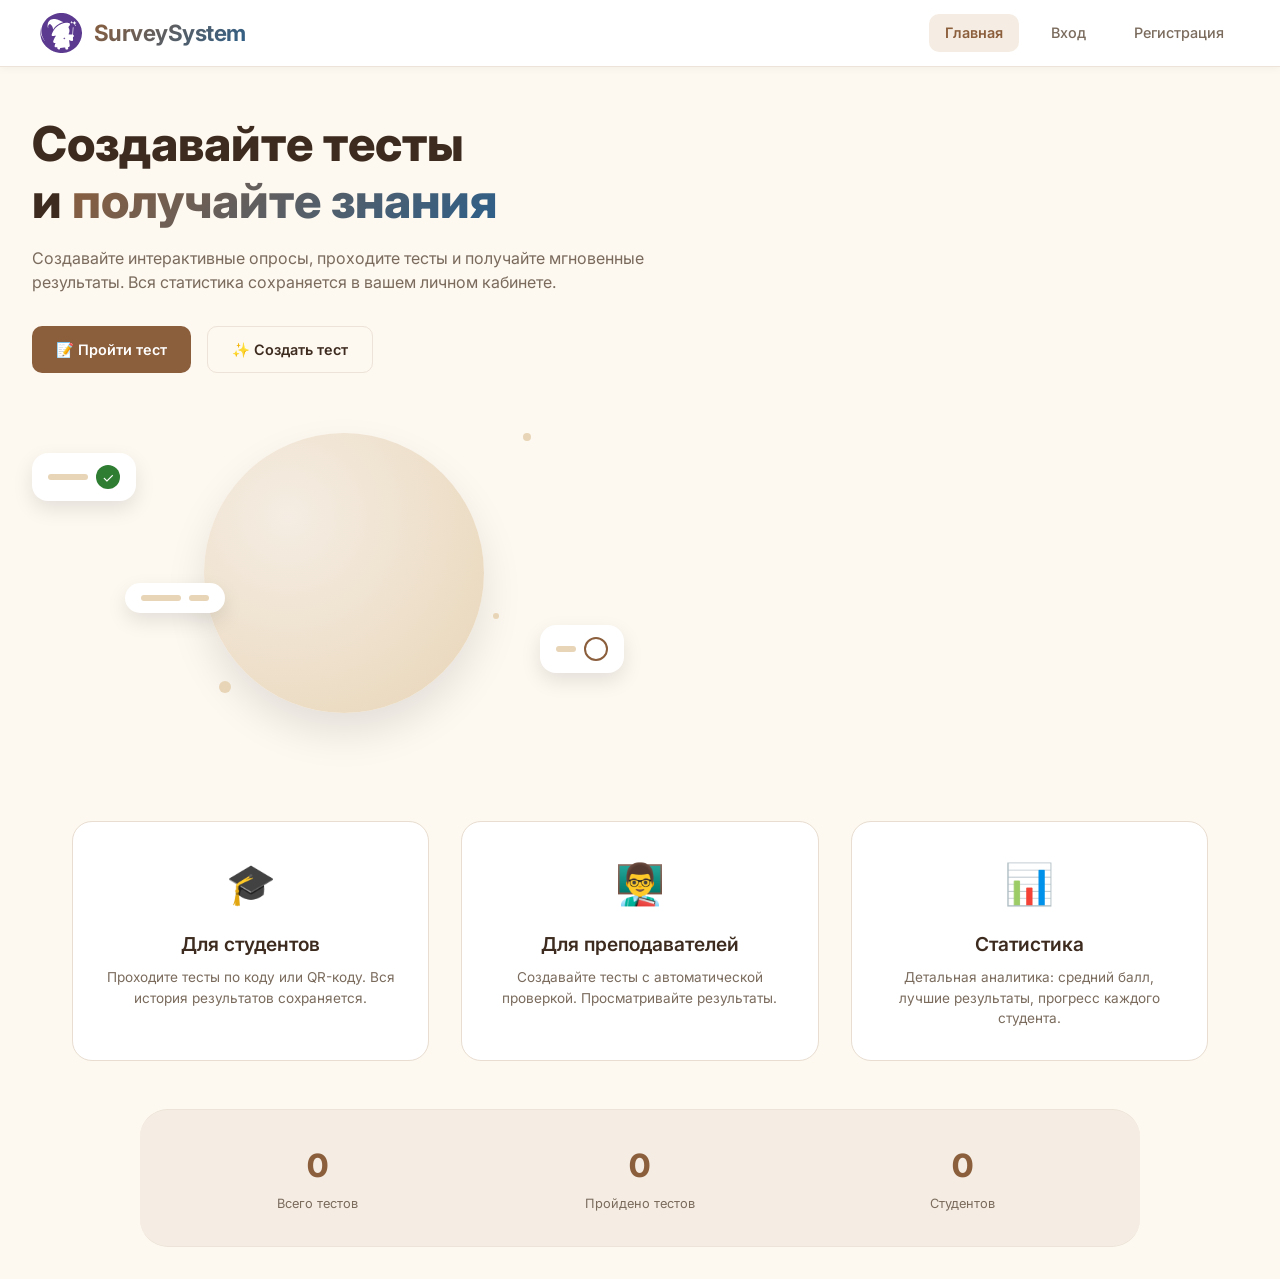
==== commit 71183c68: "Update index.html" ====
--- a/templates/index.html
+++ b/templates/index.html
@@ -26,7 +26,7 @@
     <main class="hero-wrapper">
         <!-- ЛЕВАЯ ЧАСТЬ: Текст -->
         <div class="hero-content fade-in">
-            <div class="badge">✨ Онлайн-тестирование</div>
+        
             <h1>Создавайте тесты <br>и <span class="highlight">получайте знания</span></h1>
             <p>
                 Создавайте интерактивные опросы, проходите тесты и получайте мгновенные результаты. 
@@ -38,17 +38,7 @@
             </div>
             
             <!-- Мини-статистика под текстом -->
-            <div class="hero-stats">
-                <div class="h-stat">
-                    <strong>150+</strong>
-                    <span>Тестов</span>
-                </div>
-                <div class="h-stat">
-                    <strong>2k+</strong>
-                    <span>Студентов</span>
-                </div>
-            </div>
-        </div>
+          
 
         <!-- ПРАВАЯ ЧАСТЬ: Иллюстрация -->
         <div class="hero-visual fade-in">
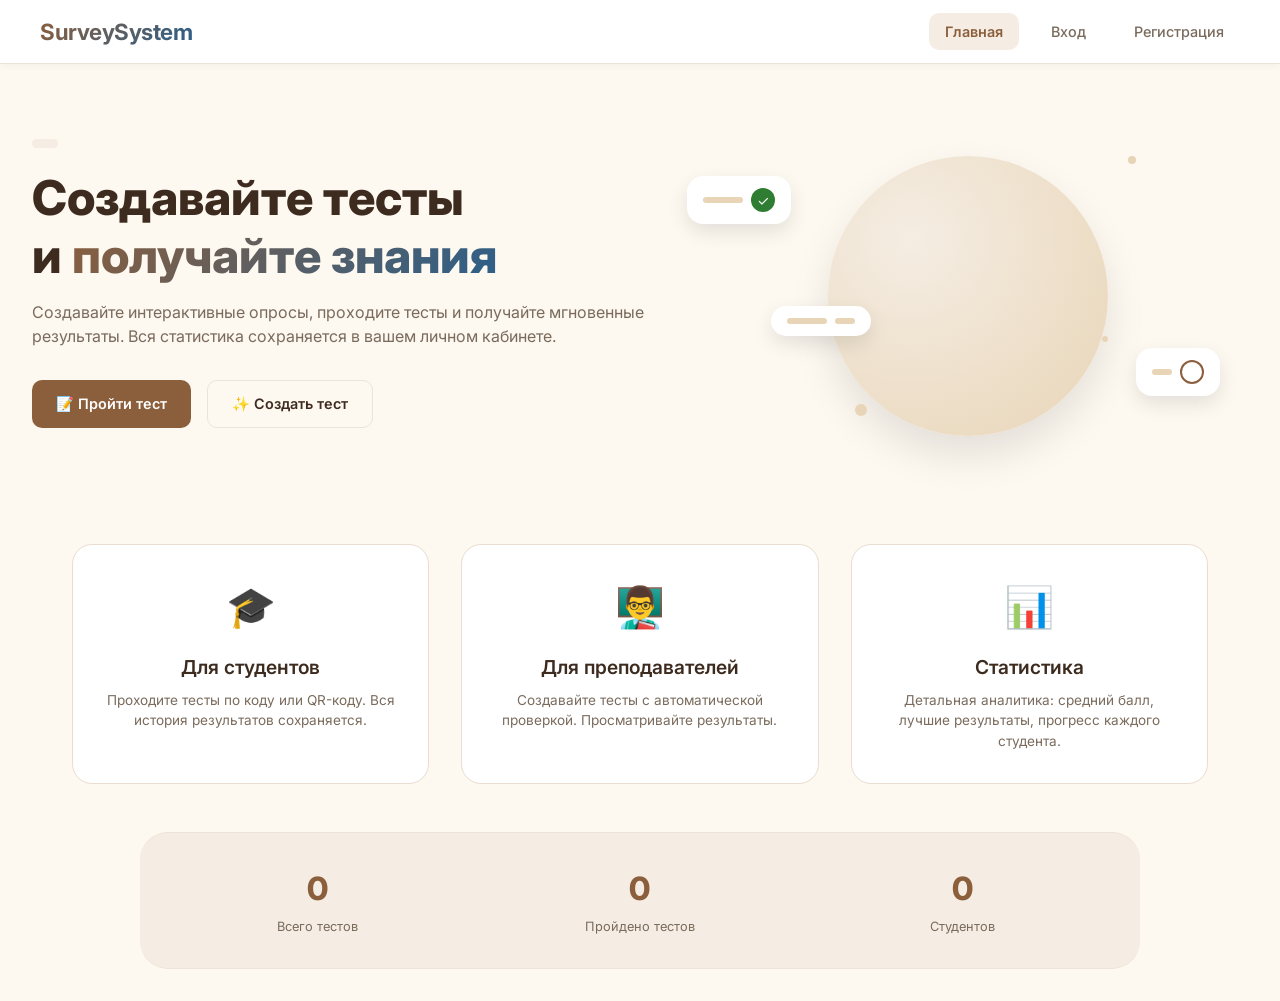
==== commit 23b2d419: "Update index.html" ====
--- a/templates/index.html
+++ b/templates/index.html
@@ -12,7 +12,7 @@
     <nav class="navbar">
         <a href="/" class="logo-link">
             <!-- Место для вашего PNG логотипа -->
-            <img src="/static/Logo.svg" alt="SurveySystem Logo" class="logo-img" onerror="this.style.display='none'">
+            <img src="/static/logo.png" alt="SurveySystem Logo" class="logo-img" onerror="this.style.display='none'">
             <span class="logo-text">SurveySystem</span>
         </a>
         <div class="nav-links" id="nav-links">
@@ -26,7 +26,7 @@
     <main class="hero-wrapper">
         <!-- ЛЕВАЯ ЧАСТЬ: Текст -->
         <div class="hero-content fade-in">
-        
+            <div class="badge"></div>
             <h1>Создавайте тесты <br>и <span class="highlight">получайте знания</span></h1>
             <p>
                 Создавайте интерактивные опросы, проходите тесты и получайте мгновенные результаты. 
@@ -38,7 +38,15 @@
             </div>
             
             <!-- Мини-статистика под текстом -->
-          
+            <div class="hero-stats">
+                <div class="h-stat">
+                   
+                </div>
+                <div class="h-stat">
+                   
+                </div>
+            </div>
+        </div>
 
         <!-- ПРАВАЯ ЧАСТЬ: Иллюстрация -->
         <div class="hero-visual fade-in">
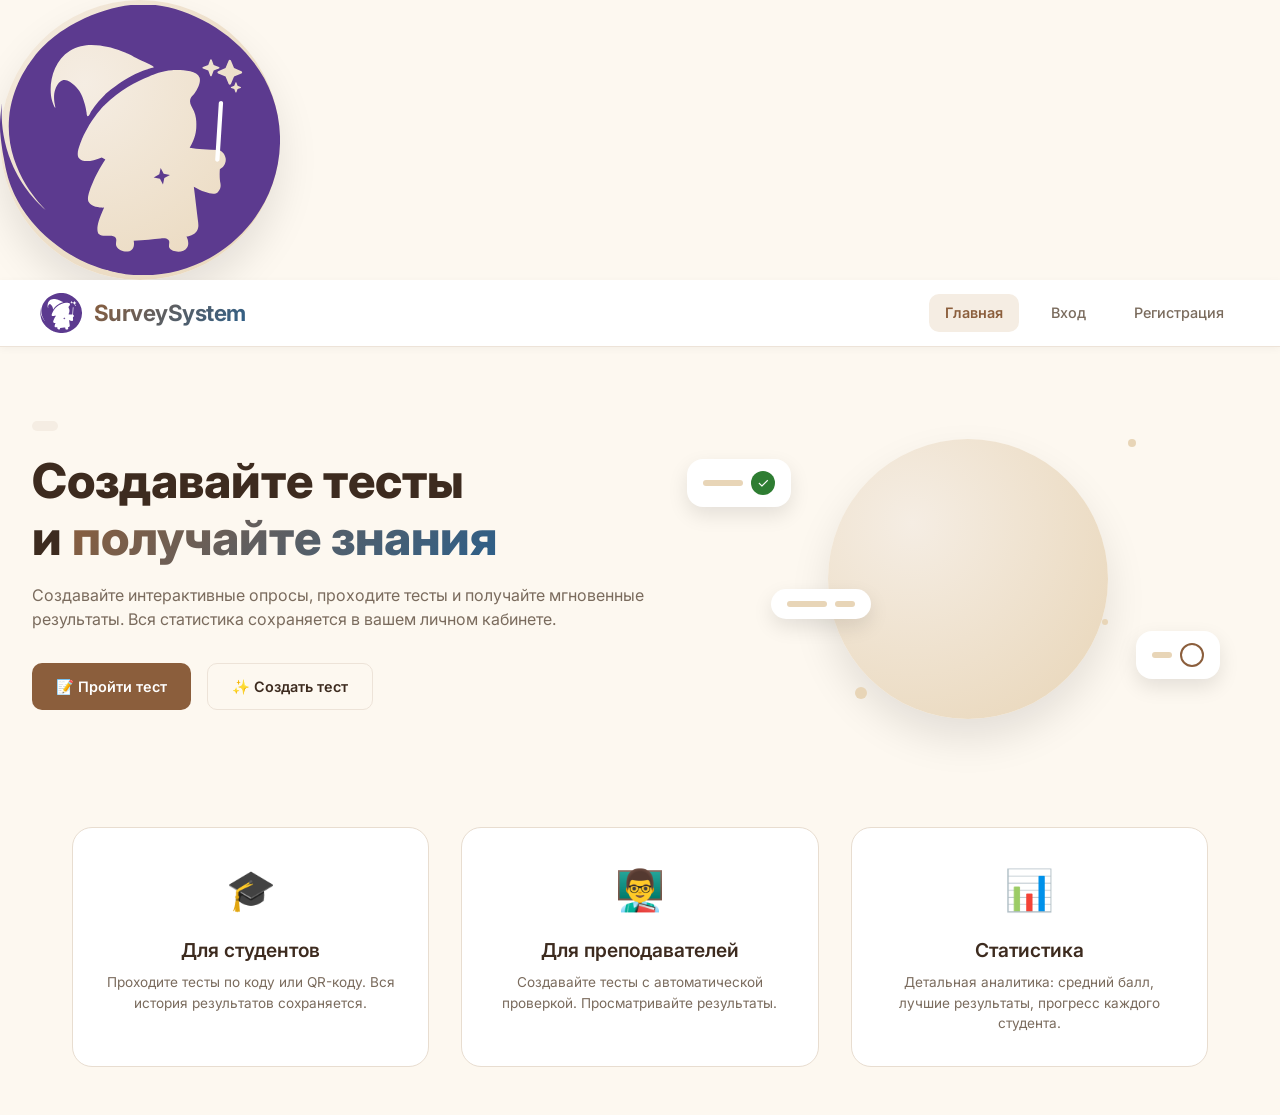
==== commit dff5f7e7: "Update index.html" ====
--- a/templates/index.html
+++ b/templates/index.html
@@ -7,12 +7,15 @@
     <link rel="stylesheet" href="/static/style.css">
     <link href="https://fonts.googleapis.com/css2?family=Inter:wght@400;500;600;700;800&display=swap" rel="stylesheet">
 </head>
+    <div class="big-moon">
+    <img src="/static/Logo.svg" alt="Logo" class="moon-logo">
+</div>
 <body>
     <!-- НАВИГАЦИЯ С ЛОГОТИПОМ И НАЗВАНИЕМ -->
     <nav class="navbar">
         <a href="/" class="logo-link">
             <!-- Место для вашего PNG логотипа -->
-            <img src="/static/logo.png" alt="SurveySystem Logo" class="logo-img" onerror="this.style.display='none'">
+            <img src="/static/Logo.svg" alt="SurveySystem Logo" class="logo-img" onerror="this.style.display='none'">
             <span class="logo-text">SurveySystem</span>
         </a>
         <div class="nav-links" id="nav-links">
@@ -89,20 +92,7 @@
     </section>
 
     <!-- НИЖНЯЯ СТАТИСТИКА -->
-    <div class="stats-banner">
-        <div class="stat-item">
-            <div class="stat-number">0</div>
-            <div class="stat-label">Всего тестов</div>
-        </div>
-        <div class="stat-item">
-            <div class="stat-number">0</div>
-            <div class="stat-label">Пройдено тестов</div>
-        </div>
-        <div class="stat-item">
-            <div class="stat-number">0</div>
-            <div class="stat-label">Студентов</div>
-        </div>
-    </div>
+  
 
     <style>
         /* Дополнительные стили для навигации с логотипом */
@@ -222,14 +212,17 @@
             align-items: center;
             justify-content: center;
         }
-
-        .big-moon {
+        
+         .big-moon {
             width: 280px;
             height: 280px;
             background: radial-gradient(circle at 30% 30%, #F5EDE3, #E8D5B7);
             border-radius: 50%;
             box-shadow: 0 20px 40px rgba(0,0,0,0.1);
             position: relative;
+            display: flex;
+            align-items: center;
+            justify-content: center;
         }
 
         .float-card {
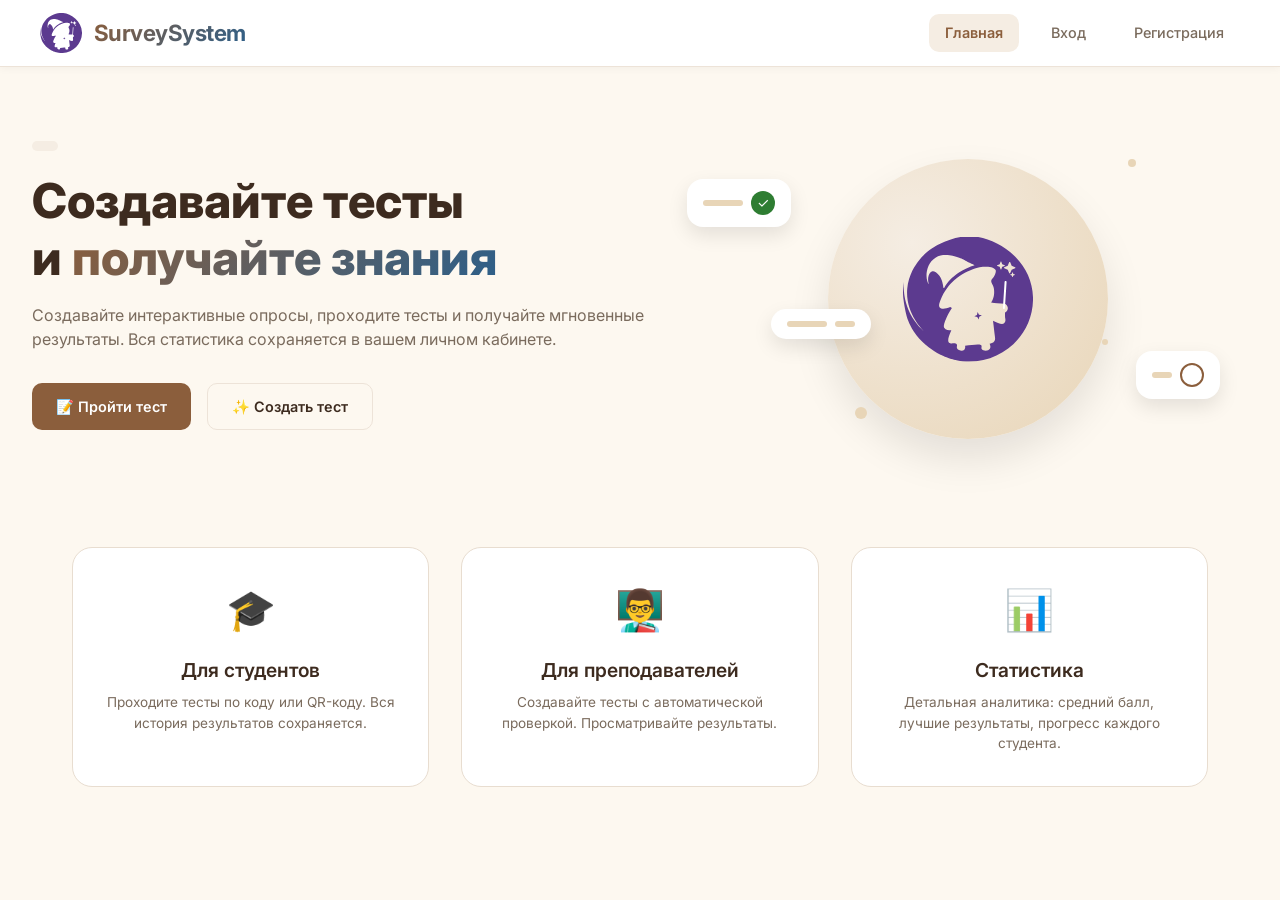
==== commit 196adf31: "Update index.html" ====
--- a/templates/index.html
+++ b/templates/index.html
@@ -7,14 +7,10 @@
     <link rel="stylesheet" href="/static/style.css">
     <link href="https://fonts.googleapis.com/css2?family=Inter:wght@400;500;600;700;800&display=swap" rel="stylesheet">
 </head>
-    <div class="big-moon">
-    <img src="/static/Logo.svg" alt="Logo" class="moon-logo">
-</div>
 <body>
     <!-- НАВИГАЦИЯ С ЛОГОТИПОМ И НАЗВАНИЕМ -->
     <nav class="navbar">
         <a href="/" class="logo-link">
-            <!-- Место для вашего PNG логотипа -->
             <img src="/static/Logo.svg" alt="SurveySystem Logo" class="logo-img" onerror="this.style.display='none'">
             <span class="logo-text">SurveySystem</span>
         </a>
@@ -43,29 +39,38 @@
             <!-- Мини-статистика под текстом -->
             <div class="hero-stats">
                 <div class="h-stat">
-                   
+                  
                 </div>
                 <div class="h-stat">
-                   
+                    
                 </div>
             </div>
         </div>
 
-        <!-- ПРАВАЯ ЧАСТЬ: Иллюстрация -->
+        <!-- ПРАВАЯ ЧАСТЬ: Иллюстрация с логотипом ВНУТРИ круга -->
         <div class="hero-visual fade-in">
-            <div class="big-moon"></div>
+            <!-- Фоновый круг (Луна) с логотипом внутри -->
+            <div class="big-moon">
+                <img src="/static/Logo.svg" alt="SurveySystem Logo" class="moon-logo">
+            </div>
+            
+            <!-- Плавающие элементы вокруг круга -->
             <div class="float-card card-1">
                 <div class="card-line"></div>
                 <div class="card-check">✓</div>
             </div>
+            
             <div class="float-card card-2">
                 <div class="card-line short"></div>
                 <div class="card-circle"></div>
             </div>
+            
             <div class="float-card card-3">
                 <div class="card-line"></div>
                 <div class="card-line short"></div>
             </div>
+            
+            <!-- Декоративные точки -->
             <div class="dot dot-1"></div>
             <div class="dot dot-2"></div>
             <div class="dot dot-3"></div>
@@ -91,11 +96,9 @@
         </div>
     </section>
 
-    <!-- НИЖНЯЯ СТАТИСТИКА -->
-  
-
+   
     <style>
-        /* Дополнительные стили для навигации с логотипом */
+        /* Дополнительные стили */
         .navbar {
             display: flex;
             justify-content: space-between;
@@ -212,8 +215,8 @@
             align-items: center;
             justify-content: center;
         }
-        
-         .big-moon {
+
+        .big-moon {
             width: 280px;
             height: 280px;
             background: radial-gradient(circle at 30% 30%, #F5EDE3, #E8D5B7);
@@ -225,6 +228,18 @@
             justify-content: center;
         }
 
+        /* Логотип внутри круга */
+        .moon-logo {
+            width: 130px;
+            height: auto;
+            position: absolute;
+            top: 50%;
+            left: 50%;
+            transform: translate(-50%, -50%);
+            z-index: 5;
+            display: block;
+        }
+
         .float-card {
             position: absolute;
             background: white;
@@ -234,6 +249,7 @@
             display: flex;
             gap: 8px;
             align-items: center;
+            z-index: 10;
         }
 
         .card-1 {
@@ -404,6 +420,10 @@
                 width: 200px;
                 height: 200px;
             }
+            
+            .moon-logo {
+                width: 90px;
+            }
 
             .features-section {
                 grid-template-columns: 1fr;
@@ -427,10 +447,21 @@
                 font-size: 1.1rem;
             }
         }
+        
+        @media (max-width: 480px) {
+            .moon-logo {
+                width: 70px;
+            }
+            
+            .big-moon {
+                width: 160px;
+                height: 160px;
+            }
+        }
     </style>
 
     <script>
-        // Динамическая загрузка навигации (опционально)
+        // Динамическая загрузка навигации
         async function loadNav() {
             try {
                 const response = await fetch('/check_auth');
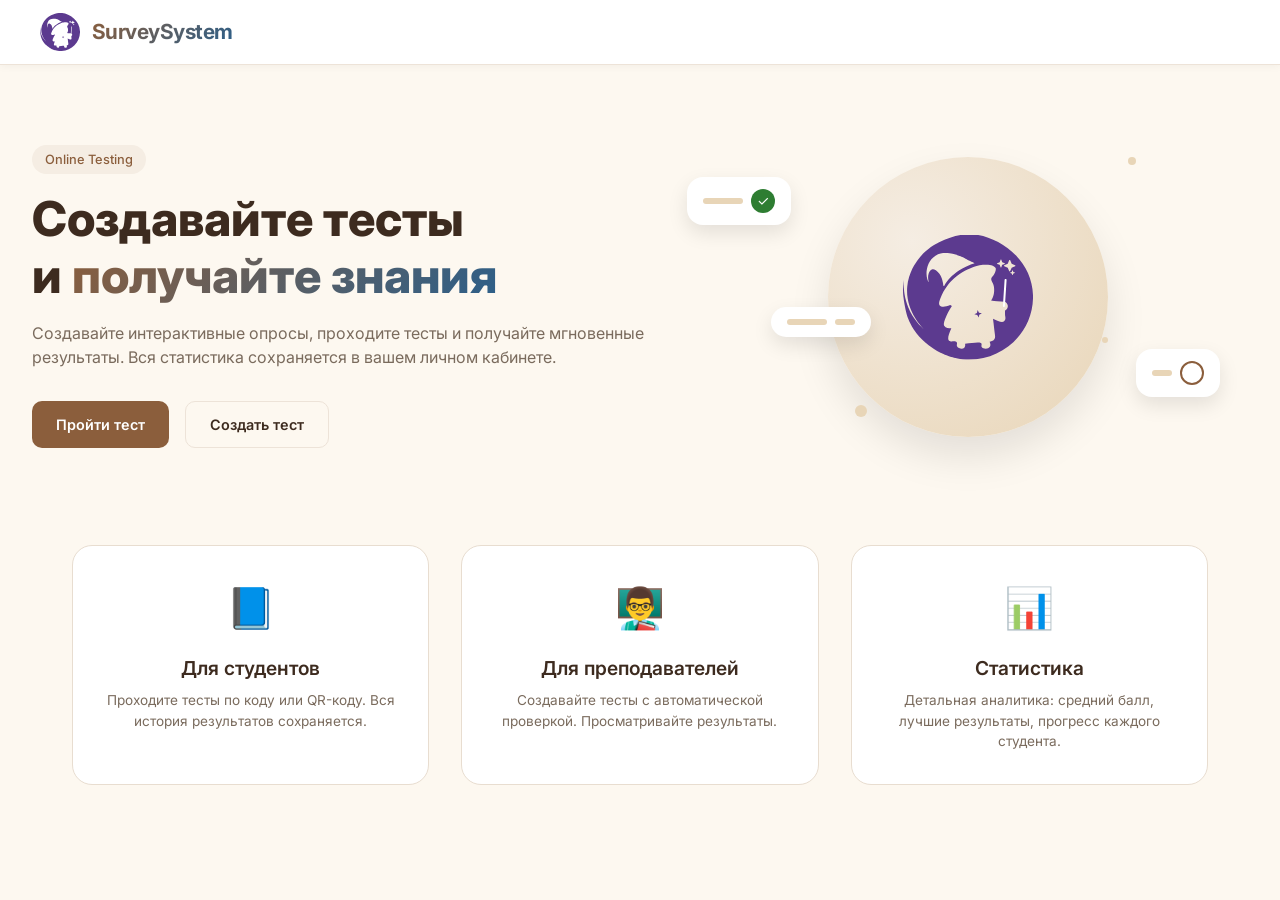
==== commit 7ae5448d: "Update index.html" ====
--- a/templates/index.html
+++ b/templates/index.html
@@ -8,53 +8,35 @@
     <link href="https://fonts.googleapis.com/css2?family=Inter:wght@400;500;600;700;800&display=swap" rel="stylesheet">
 </head>
 <body>
-    <!-- НАВИГАЦИЯ С ЛОГОТИПОМ И НАЗВАНИЕМ -->
     <nav class="navbar">
         <a href="/" class="logo-link">
             <img src="/static/Logo.svg" alt="SurveySystem Logo" class="logo-img" onerror="this.style.display='none'">
             <span class="logo-text">SurveySystem</span>
         </a>
         <div class="nav-links" id="nav-links">
-            <a href="/" class="active">Главная</a>
-            <a href="/login_page">Вход</a>
-            <a href="/register_page">Регистрация</a>
+            <!-- Ссылки будут загружены динамически -->
         </div>
     </nav>
 
-    <!-- HERO СЕКЦИЯ -->
     <main class="hero-wrapper">
-        <!-- ЛЕВАЯ ЧАСТЬ: Текст -->
         <div class="hero-content fade-in">
-            <div class="badge"></div>
+            <div class="badge" id="user-greeting">Online Testing</div>
             <h1>Создавайте тесты <br>и <span class="highlight">получайте знания</span></h1>
             <p>
                 Создавайте интерактивные опросы, проходите тесты и получайте мгновенные результаты. 
                 Вся статистика сохраняется в вашем личном кабинете.
             </p>
             <div class="hero-buttons">
-                <a href="/take_test" class="btn btn-primary">📝 Пройти тест</a>
-                <a href="/create_test_page" class="btn btn-outline">✨ Создать тест</a>
+                <a href="/take_test" class="btn btn-primary">Пройти тест</a>
+                <a href="/create_test_page" class="btn btn-outline">Создать тест</a>
             </div>
-            
-            <!-- Мини-статистика под текстом -->
-            <div class="hero-stats">
-                <div class="h-stat">
-                  
-                </div>
-                <div class="h-stat">
-                    
-                </div>
-            </div>
-        </div>
-
-        <!-- ПРАВАЯ ЧАСТЬ: Иллюстрация с логотипом ВНУТРИ круга -->
+        </div>
+
         <div class="hero-visual fade-in">
-            <!-- Фоновый круг (Луна) с логотипом внутри -->
             <div class="big-moon">
                 <img src="/static/Logo.svg" alt="SurveySystem Logo" class="moon-logo">
             </div>
             
-            <!-- Плавающие элементы вокруг круга -->
             <div class="float-card card-1">
                 <div class="card-line"></div>
                 <div class="card-check">✓</div>
@@ -70,17 +52,15 @@
                 <div class="card-line short"></div>
             </div>
             
-            <!-- Декоративные точки -->
             <div class="dot dot-1"></div>
             <div class="dot dot-2"></div>
             <div class="dot dot-3"></div>
         </div>
     </main>
 
-    <!-- БЛОК ПРЕИМУЩЕСТВ -->
     <section class="features-section">
         <div class="feature-card">
-            <div class="feature-icon">🎓</div>
+            <div class="feature-icon">📘</div>
             <h3>Для студентов</h3>
             <p>Проходите тесты по коду или QR-коду. Вся история результатов сохраняется.</p>
         </div>
@@ -96,9 +76,7 @@
         </div>
     </section>
 
-   
     <style>
-        /* Дополнительные стили */
         .navbar {
             display: flex;
             justify-content: space-between;
@@ -125,14 +103,14 @@
         }
 
         .logo-img {
-            height: 40px;
+            height: 38px;
             width: auto;
             display: block;
             object-fit: contain;
         }
 
         .logo-text {
-            font-size: 1.4rem;
+            font-size: 1.3rem;
             font-weight: 700;
             background: linear-gradient(135deg, var(--primary) 0%, var(--secondary) 100%);
             -webkit-background-clip: text;
@@ -141,7 +119,6 @@
             letter-spacing: -0.5px;
         }
 
-        /* Hero-секция */
         .hero-wrapper {
             display: grid;
             grid-template-columns: 1fr 0.9fr;
@@ -189,25 +166,6 @@
             flex-wrap: wrap;
         }
 
-        .hero-stats {
-            display: flex;
-            gap: 2rem;
-            margin-top: 2rem;
-        }
-
-        .h-stat strong {
-            font-size: 1.5rem;
-            font-weight: 800;
-            color: var(--primary);
-            display: block;
-        }
-
-        .h-stat span {
-            font-size: 0.8rem;
-            color: var(--text-secondary);
-        }
-
-        /* Правая иллюстрация */
         .hero-visual {
             position: relative;
             min-height: 400px;
@@ -228,7 +186,6 @@
             justify-content: center;
         }
 
-        /* Логотип внутри круга */
         .moon-logo {
             width: 130px;
             height: auto;
@@ -324,7 +281,6 @@
             right: 25%;
         }
 
-        /* Features */
         .features-section {
             display: grid;
             grid-template-columns: repeat(3, 1fr);
@@ -363,31 +319,6 @@
             color: var(--text-secondary);
         }
 
-        /* Stats banner */
-        .stats-banner {
-            display: grid;
-            grid-template-columns: repeat(3, 1fr);
-            gap: 2rem;
-            max-width: 1000px;
-            margin: 2rem auto;
-            padding: 2rem;
-            background: var(--primary-soft);
-            border-radius: var(--radius-xl);
-            text-align: center;
-        }
-
-        .stat-number {
-            font-size: 2rem;
-            font-weight: 800;
-            color: var(--primary);
-        }
-
-        .stat-label {
-            font-size: 0.8rem;
-            color: var(--text-secondary);
-        }
-
-        /* Анимации */
         @keyframes fadeIn {
             from { opacity: 0; transform: translateY(10px); }
             to { opacity: 1; transform: translateY(0); }
@@ -397,7 +328,6 @@
             animation: fadeIn 0.5s ease-out;
         }
 
-        /* Мобильная адаптация */
         @media (max-width: 900px) {
             .hero-wrapper {
                 grid-template-columns: 1fr;
@@ -408,10 +338,6 @@
                 font-size: 2.2rem;
             }
 
-            .hero-stats {
-                justify-content: center;
-            }
-
             .hero-visual {
                 min-height: 300px;
             }
@@ -426,11 +352,6 @@
             }
 
             .features-section {
-                grid-template-columns: 1fr;
-                gap: 1rem;
-            }
-
-            .stats-banner {
                 grid-template-columns: 1fr;
                 gap: 1rem;
             }
@@ -461,14 +382,19 @@
     </style>
 
     <script>
-        // Динамическая загрузка навигации
         async function loadNav() {
             try {
                 const response = await fetch('/check_auth');
                 const data = await response.json();
                 const navLinks = document.getElementById('nav-links');
+                const greeting = document.getElementById('user-greeting');
                 
                 if (data.authenticated) {
+                    const displayName = data.full_name || data.username || 'Пользователь';
+                    greeting.textContent = `Добро пожаловать, ${displayName}!`;
+                    greeting.style.background = 'var(--success-light)';
+                    greeting.style.color = 'var(--success)';
+                    
                     navLinks.innerHTML = `
                         <a href="/">Главная</a>
                         <a href="/student_dashboard">Мои результаты</a>
@@ -477,6 +403,10 @@
                         <a href="#" onclick="logout()">Выход</a>
                     `;
                 } else {
+                    greeting.textContent = 'Online Testing';
+                    greeting.style.background = 'var(--primary-soft)';
+                    greeting.style.color = 'var(--primary)';
+                    
                     navLinks.innerHTML = `
                         <a href="/" class="active">Главная</a>
                         <a href="/login_page">Вход</a>
